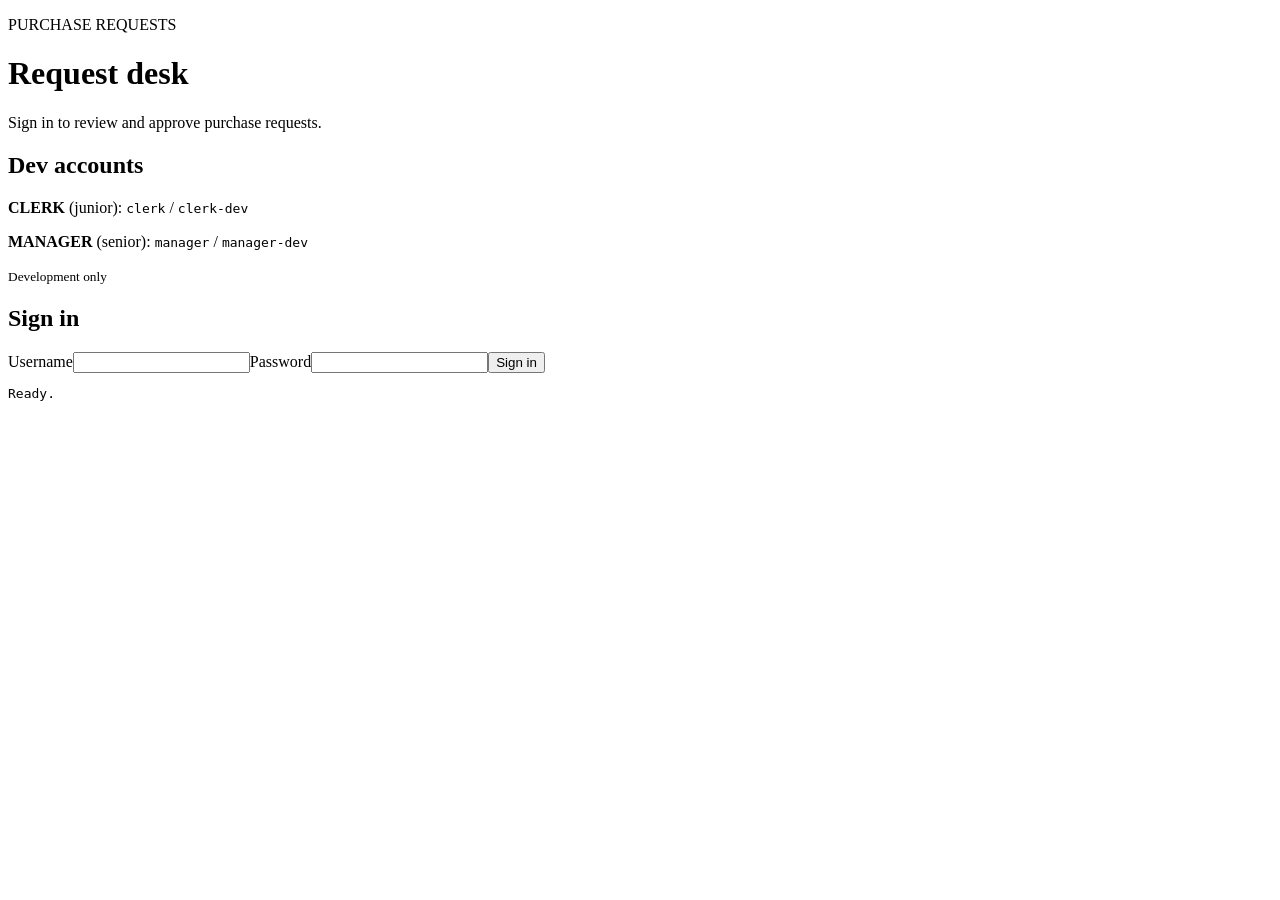
==== src/main/resources/static/index.html @ 74d17eb8 "Complete Lab 5 security and auth page" ====
<!doctype html>
<html lang="en">
<head>
  <meta charset="utf-8"><meta name="viewport" content="width=device-width, initial-scale=1">
  <title>Purchase Requests · Sign in</title><link rel="stylesheet" href="/app.css">
</head>
<body>
<main>
  <header><p class="eyebrow">PURCHASE REQUESTS</p><h1>Request desk</h1>
    <p>Sign in to review and approve purchase requests.</p></header>
  <section class="card"><h2>Dev accounts</h2><p><b>CLERK</b> (junior): <code>clerk</code> / <code>clerk-dev</code></p><p><b>MANAGER</b> (senior): <code>manager</code> / <code>manager-dev</code></p><small>Development only</small></section>
  <section class="card"><form id="login"><h2>Sign in</h2><label>Username<input id="username" required autocomplete="username"></label><label>Password<input id="password" type="password" required autocomplete="current-password"></label><button>Sign in</button></form>
    <div id="session" hidden><h2>Signed in</h2><p id="identity"></p><button id="logout" class="secondary">Log out</button>
      <div class="actions"><h3>Allowed call: create request</h3><label>Business key<input id="businessKey"></label><label>Title<input id="title" value="Demo purchase"></label><button id="create">Create request</button>
      <h3>Locked action: approve</h3><label>Request UUID<input id="requestId" placeholder="Created request ID"></label><button id="approve" class="secondary">Approve</button></div>
    </div>
  </section><pre id="result" aria-live="polite">Ready.</pre>
</main><script src="/app.js"></script></body></html>
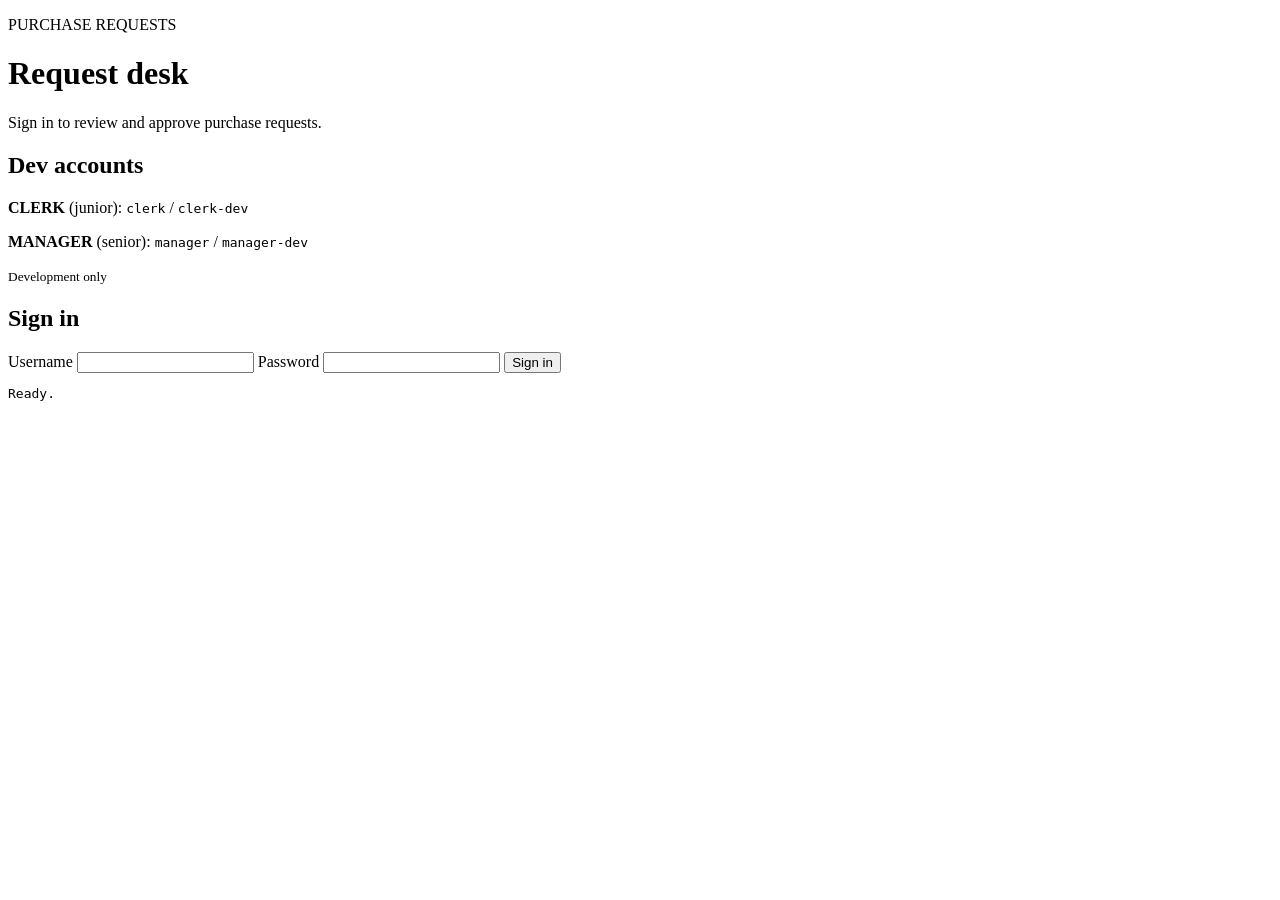
==== commit 7e54c5d6: "chore(CSS-51): format auth page and simplify YAML Format the HTML, CSS, and JavaScript for readabili" ====
--- a/src/main/resources/static/index.html
+++ b/src/main/resources/static/index.html
@@ -1,18 +1,69 @@
 <!doctype html>
 <html lang="en">
-<head>
-  <meta charset="utf-8"><meta name="viewport" content="width=device-width, initial-scale=1">
-  <title>Purchase Requests · Sign in</title><link rel="stylesheet" href="/app.css">
-</head>
-<body>
-<main>
-  <header><p class="eyebrow">PURCHASE REQUESTS</p><h1>Request desk</h1>
-    <p>Sign in to review and approve purchase requests.</p></header>
-  <section class="card"><h2>Dev accounts</h2><p><b>CLERK</b> (junior): <code>clerk</code> / <code>clerk-dev</code></p><p><b>MANAGER</b> (senior): <code>manager</code> / <code>manager-dev</code></p><small>Development only</small></section>
-  <section class="card"><form id="login"><h2>Sign in</h2><label>Username<input id="username" required autocomplete="username"></label><label>Password<input id="password" type="password" required autocomplete="current-password"></label><button>Sign in</button></form>
-    <div id="session" hidden><h2>Signed in</h2><p id="identity"></p><button id="logout" class="secondary">Log out</button>
-      <div class="actions"><h3>Allowed call: create request</h3><label>Business key<input id="businessKey"></label><label>Title<input id="title" value="Demo purchase"></label><button id="create">Create request</button>
-      <h3>Locked action: approve</h3><label>Request UUID<input id="requestId" placeholder="Created request ID"></label><button id="approve" class="secondary">Approve</button></div>
-    </div>
-  </section><pre id="result" aria-live="polite">Ready.</pre>
-</main><script src="/app.js"></script></body></html>
+  <head>
+    <meta charset="utf-8">
+    <meta name="viewport" content="width=device-width, initial-scale=1">
+    <title>Purchase Requests · Sign in</title>
+    <link rel="stylesheet" href="/app.css">
+  </head>
+  <body>
+    <main>
+      <header>
+        <p class="eyebrow">PURCHASE REQUESTS</p>
+        <h1>Request desk</h1>
+        <p>Sign in to review and approve purchase requests.</p>
+      </header>
+
+      <section class="card">
+        <h2>Dev accounts</h2>
+        <p><b>CLERK</b> (junior): <code>clerk</code> / <code>clerk-dev</code></p>
+        <p><b>MANAGER</b> (senior): <code>manager</code> / <code>manager-dev</code></p>
+        <small>Development only</small>
+      </section>
+
+      <section class="card">
+        <form id="login">
+          <h2>Sign in</h2>
+          <label>
+            Username
+            <input id="username" required autocomplete="username">
+          </label>
+          <label>
+            Password
+            <input id="password" type="password" required autocomplete="current-password">
+          </label>
+          <button>Sign in</button>
+        </form>
+
+        <div id="session" hidden>
+          <h2>Signed in</h2>
+          <p id="identity"></p>
+          <button id="logout" class="secondary">Log out</button>
+
+          <div class="actions">
+            <h3>Allowed call: create request</h3>
+            <label>
+              Business key
+              <input id="businessKey">
+            </label>
+            <label>
+              Title
+              <input id="title" value="Demo purchase">
+            </label>
+            <button id="create">Create request</button>
+
+            <h3>Locked action: approve</h3>
+            <label>
+              Request UUID
+              <input id="requestId" placeholder="Created request ID">
+            </label>
+            <button id="approve" class="secondary">Approve</button>
+          </div>
+        </div>
+      </section>
+
+      <pre id="result" aria-live="polite">Ready.</pre>
+    </main>
+    <script src="/app.js"></script>
+  </body>
+</html>
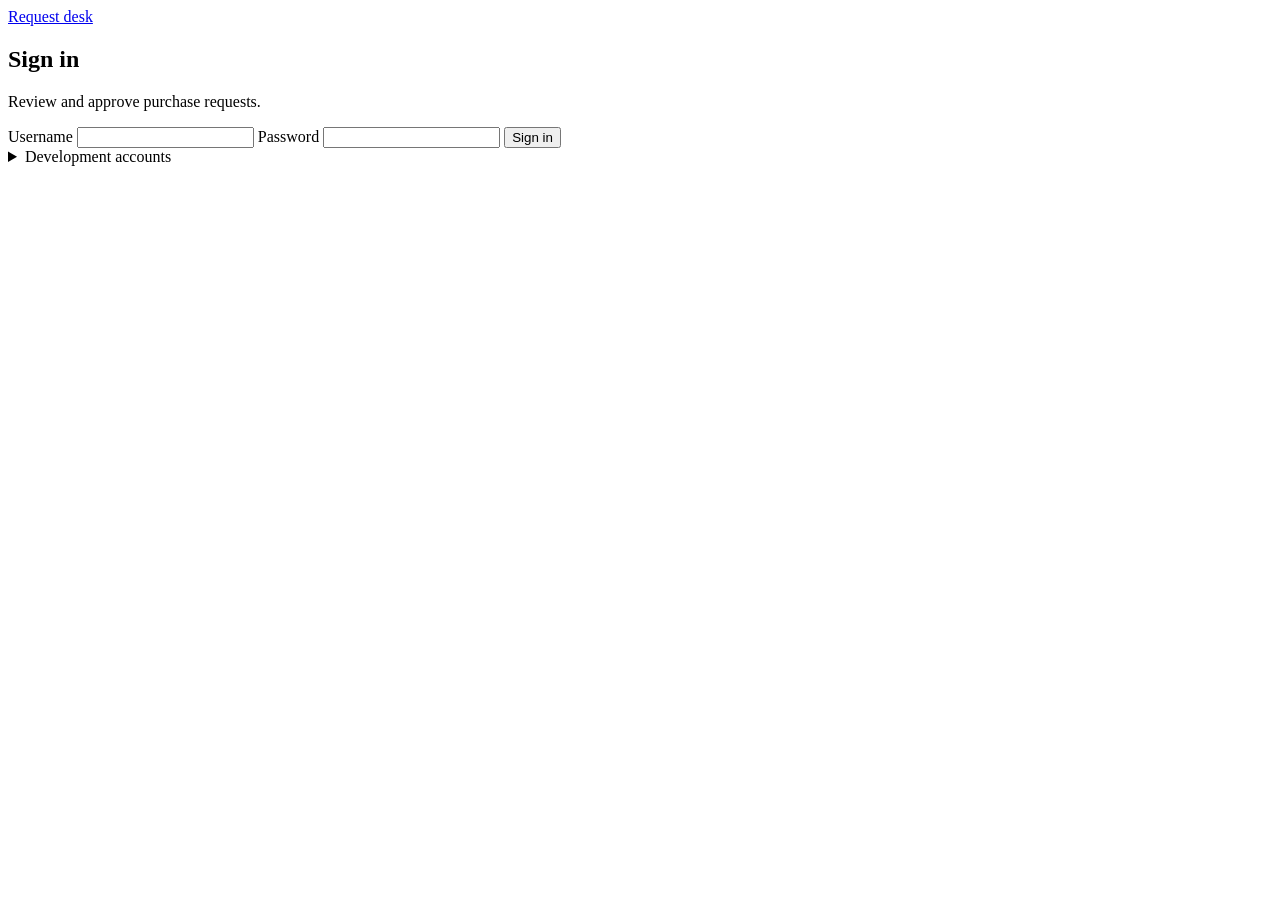
==== commit f78dc7de: "feat(CSS-51): add PostgreSQL registration and unify auth pages Enable clerk registration in the deve" ====
--- a/src/main/resources/static/index.html
+++ b/src/main/resources/static/index.html
@@ -7,23 +7,14 @@
     <link rel="stylesheet" href="/app.css">
   </head>
   <body>
+    <header class="topbar">
+      <a class="brand" href="/"><span class="mark" aria-hidden="true"></span>Request desk</a>
+    </header>
     <main>
-      <header>
-        <p class="eyebrow">PURCHASE REQUESTS</p>
-        <h1>Request desk</h1>
-        <p>Sign in to review and approve purchase requests.</p>
-      </header>
-
-      <section class="card">
-        <h2>Dev accounts</h2>
-        <p><b>CLERK</b> (junior): <code>clerk</code> / <code>clerk-dev</code></p>
-        <p><b>MANAGER</b> (senior): <code>manager</code> / <code>manager-dev</code></p>
-        <small>Development only</small>
-      </section>
-
       <section class="card">
         <form id="login">
-          <h2>Sign in</h2>
+          <h1>Sign in</h1>
+          <p>Review and approve purchase requests.</p>
           <label>
             Username
             <input id="username" required autocomplete="username">
@@ -32,11 +23,17 @@
             Password
             <input id="password" type="password" required autocomplete="current-password">
           </label>
-          <button>Sign in</button>
+          <button type="submit">Sign in</button>
+          <p class="switch" id="registerLink" hidden>New here? <a href="/register.html">Create account →</a></p>
+          <details>
+            <summary>Development accounts</summary>
+            <p>CLERK · junior<br><code>clerk / clerk-dev</code></p>
+            <p>MANAGER · senior<br><code>manager / manager-dev</code></p>
+          </details>
         </form>
 
         <div id="session" hidden>
-          <h2>Signed in</h2>
+          <h1>Signed in</h1>
           <p id="identity"></p>
           <button id="logout" class="secondary">Log out</button>
 
@@ -62,7 +59,7 @@
         </div>
       </section>
 
-      <pre id="result" aria-live="polite">Ready.</pre>
+      <pre id="result" aria-live="polite" hidden></pre>
     </main>
     <script src="/app.js"></script>
   </body>
